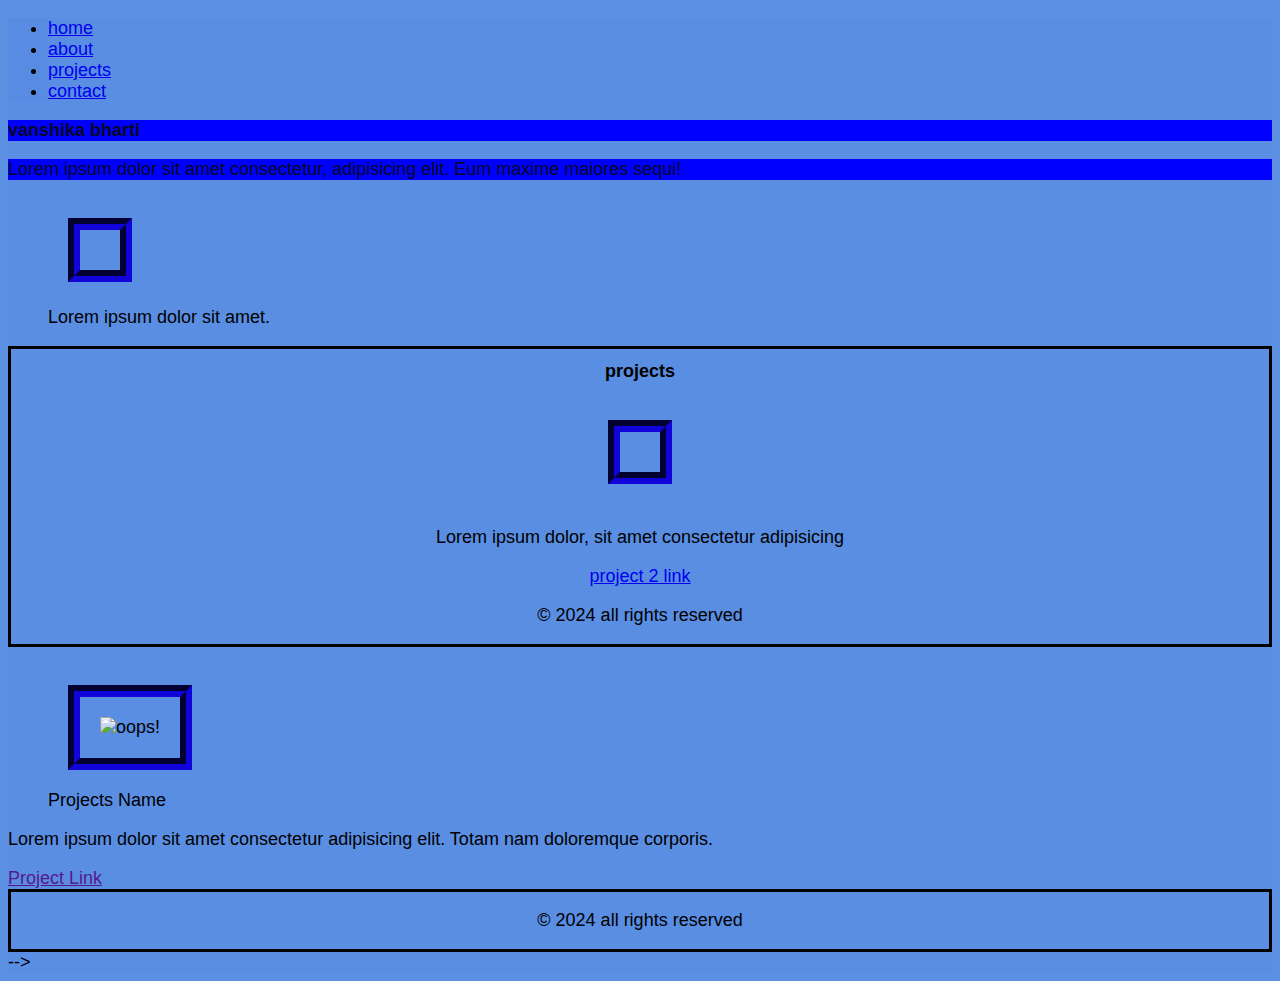
==== day2.html @ 428f166b "portfolio add" ====
<!DOCTYPE html>
<html lang="en">
<head>
    <meta charset="UTF-8">
    <meta name="viewport" content="width=device-width, initial-scale=1.0">
    <title>Document</title>
    <link rel="stylesheet" href="./style.css">
</head>
<body>
    <header id="ee">
        <ul>
            <li><a href="/index.html">home</a></li>
            <li><a href="/about.html">about</a></li>
            <li><a href="/project.html">projects</a></li>
            <li><a href="/contact.html">contact</a></li>
        </ul>
    </header>
    <section>

        <article>
            <h2 class="head" id="ee">vanshika bharti</h2>
            <p class="head" id="ee">Lorem ipsum dolor sit amet consectetur, adipisicing elit. Eum maxime maiores sequi!</p>
       
        <figure>
            <img src="https://fthmb.tqn.com/TeDstn_BmVu_PAp73_g9iNy8zmk=/5096x3397/filters:fill(auto,1)/cat-on-bed-629219532-591322493df78c92832645b9.jpg" alt="" height="340px" height="80px">
            <figcaption>Lorem ipsum dolor sit amet.
            </figcaption>
        </figure>
      
       
    </section>
    <footer>
        <section>
            <h1>projects</h1>
            <div>
                <figure>
                    <img src="https://fthmb.tqn.com/TeDstn_BmVu_PAp73_g9iNy8zmk=/5096x3397/filters:fill(auto,1)/cat-on-bed-629219532-591322493df78c92832645b9.jpg" alt="" height="340px" height="80px">
                </figure>
                <p>Lorem ipsum dolor, sit amet consectetur adipisicing </p>
                <a href="/pro">project 2 link</a>
            </div>
        </section>
        <p>&copy; 2024 all rights reserved</p>
    </footer>
</body>
</html> 

<!-- <!DOCTYPE html>
<html lang="en">
<head>
    <meta charset="UTF-8">
    <meta name="viewport" content="width=device-width, initial-scale=1.0">
    <title>Document</title>
    <link rel="stylesheet" href="./style.css">
</head>
<body>
    <header>
        <nav>
            <ul>
                <li><a href="/index.html">Home</a></li>
                <li><a href="/about.html">About</a></li>
                <li><a href="/project.html">Projects</a></li>
                <li><a href="/contact.html">Contact</a></li>
            </ul>
        </nav>
    </header>
    <section>
        <article>
            <h2>Lorem ipsum dolor sit amet.</h2>
            <p>Lorem ipsum dolor sit amet consectetur, adipisicing elit. Eum maxime maiores sequi!</p>
        </article>
        <figure>
            <img src="/animewallpaper.jpg" height="200px" alt="oops!">
            <figcaption>Lorem ipsum dolor sit amet.
            </figcaption>
        </figure>
        <video controls height="200px"  width=""></video><br>
        <figure>
        <br><table border="1px solid" cellspacing="1" cellpadding="11" align="right">
            <caption>Academics Qualifications</caption><br>
            <tr>
            <th>Qualification</th>
            <th>Year</th>
            <th>Percentage</th>
            </tr>
            <tr>
                <td>10th passed</td>
                <td>2020</td>
                <td>94%</td>
            </tr>
            <tr>
                <td>12th passed</td>
                <td>2022</td>
                <td>79%</td>
            </tr>
        </table><br>
    </figure>
    </section>
    <br><footer>
       <br> <p>&copy; 2024 all rights reserved</p>
    </footer>
</body>
</html>  -->


<!-- <!DOCTYPE html>
<html lang="en">
<head>
    <meta charset="UTF-8">
    <meta name="viewport" content="width=device-width, initial-scale=1.0">
    <title>Document</title>
</head>

<body>
    <header>
        <nav>
            <ul>
                <li><a href="/index.html">Home</a></li>
                <li><a href="/about.html">About</a></li>
                <li><a href="/project.html">Projects</a></li>
                <li><a href="/contact.html">Contact</a></li>
            </ul>
        </nav>
    </header>
    <section>
        <h1>Projects</h1>
        <div>
            <figure>
                <img src="/WhatsApp Image 2024-10-18 at 18.50.38_9983848c.jpg" alt="oops!" height="100px">
                <figcaption>Projects Name</figcaption>
            </figure>
            <p>Lorem ipsum dolor sit amet consectetur adipisicing elit. Totam nam doloremque corporis.</p>
            <a href="https://github.com/madyark/MS1-project">Project Link</a>
        </div>
        <div>
            projects2 -->
            <!-- <figure>
                <img src="/WhatsApp Image 2024-10-18 at 18.50.38_9983848c.jpg" alt="oops!" height="100px">
                <figcaption>Projects Name</figcaption>
            </figure>
            <p>Lorem ipsum dolor sit amet consectetur adipisicing elit. Totam nam doloremque corporis.</p>
            <a href="">Project Link</a>
        </div>
        <div>
            <!-- project3 -->
            <figure>
                <img src="/WhatsApp Image 2024-10-18 at 18.50.38_9983848c.jpg" alt="oops!" height="100px">
                <figcaption>Projects Name</figcaption>
            </figure>
            <p>Lorem ipsum dolor sit amet consectetur adipisicing elit. Totam nam doloremque corporis.</p>
            <a href="">Project Link</a>
        </div>

    </section>
    <footer> 
        <p>&copy; 2024 all rights reserved</p>
    </footer>
</body>
</html> -->
---- style.css ----
*{
    background-image: url("https://th.bing.com/th/id/OIP.34okHXUqLgLxJXEXl-_ttwHaEJ?rs=1&pid=ImgDetMain");
    background-color: rgba(89, 142, 227, 0.986);
    font-family: 'Franklin Gothic Medium', 'Arial Narrow', Arial, sans-serif;
    font-size:large;
}
.head{
    color: rgb(8, 8, 37);
    z-index: -1;
}
img{
    padding: 20px;
    margin: 20px  ;
    border: 12px groove rgb(10, 3, 133);
    position:;
    left:50px;
}
#ee{
    background-color: blue;
}
footer{
    border: 3px solid black;
    text-align: center;
    position:;
    bottom: 0;
    left: 0;
    
}
@media only screen and(max-width: 600px)
---- style.css ----
*{
    background-image: url("https://th.bing.com/th/id/OIP.34okHXUqLgLxJXEXl-_ttwHaEJ?rs=1&pid=ImgDetMain");
    background-color: rgba(89, 142, 227, 0.986);
    font-family: 'Franklin Gothic Medium', 'Arial Narrow', Arial, sans-serif;
    font-size:large;
}
.head{
    color: rgb(8, 8, 37);
    z-index: -1;
}
img{
    padding: 20px;
    margin: 20px  ;
    border: 12px groove rgb(10, 3, 133);
    position:;
    left:50px;
}
#ee{
    background-color: blue;
}
footer{
    border: 3px solid black;
    text-align: center;
    position:;
    bottom: 0;
    left: 0;
    
}
@media only screen and(max-width: 600px)
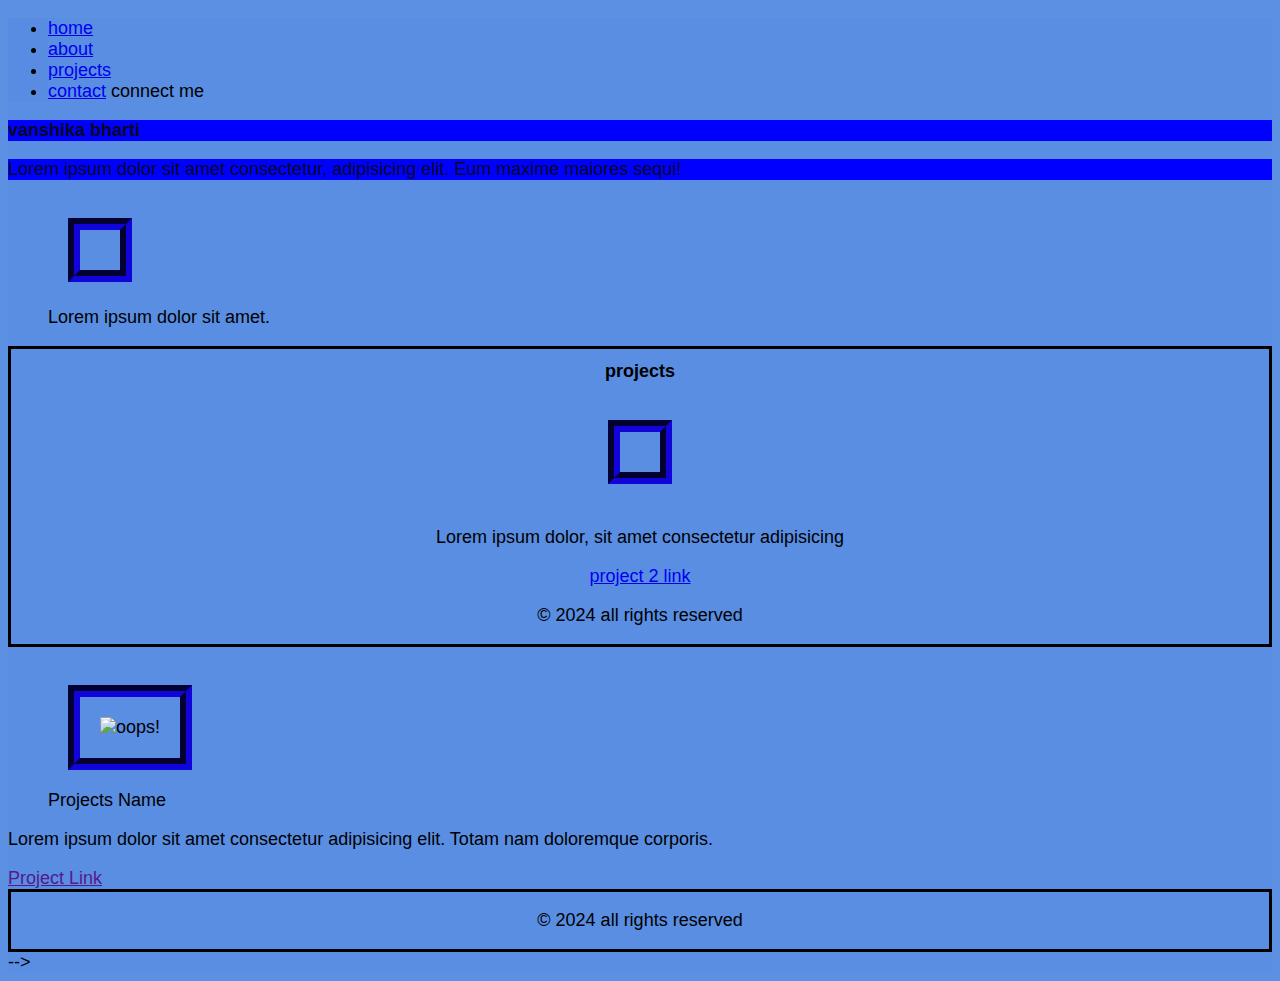
==== commit 9963bd12: "add" ====
--- a/day2.html
+++ b/day2.html
@@ -12,7 +12,8 @@
             <li><a href="/index.html">home</a></li>
             <li><a href="/about.html">about</a></li>
             <li><a href="/project.html">projects</a></li>
-            <li><a href="/contact.html">contact</a></li>
+            <li><a href="/contact.html">contact</a>
+            connect me</li>
         </ul>
     </header>
     <section>
